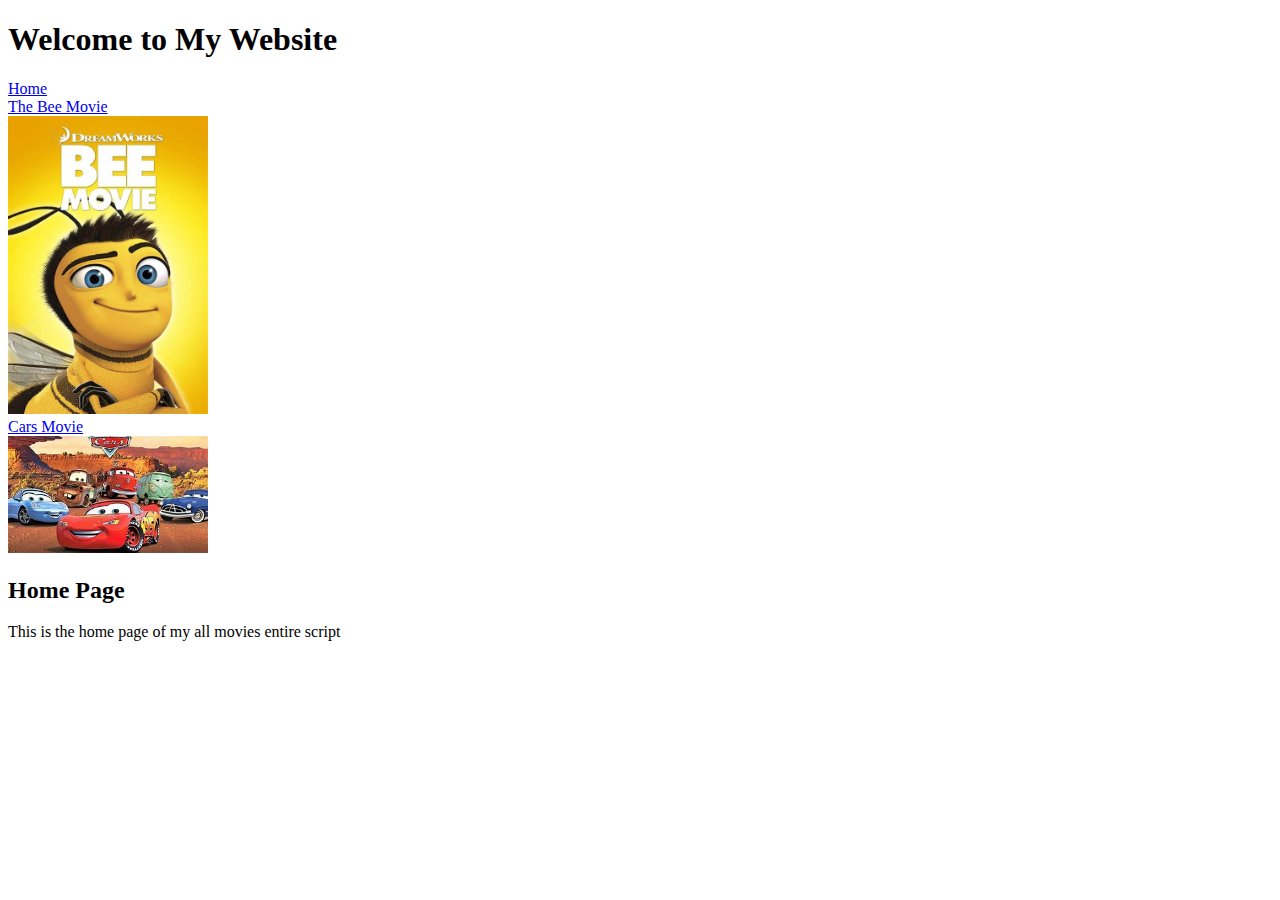
==== index.html @ f2e91916 "Update and rename home.html to index.html" ====
<!DOCTYPE html>
<html lang="en">
<head>
    <meta charset="UTF-8">
    <meta name="viewport" content="width=device-width, initial-scale=1.0">
    <link rel="stylesheet" href="styles.css">
    <title>My Website</title>
</head>
<body>
    <header>
        <h1>Welcome to My Website</h1>
        
        <a href="home.html">Home</a><br>
        
        <a href="bee.html">The Bee Movie</a><br>
        <img src="bee.jpg.jfif" alt="The Bee Movie" width="200"><br> <!-- Replace with the actual image path -->

        <a href="cars.html">Cars Movie</a><br>
        <img src="cars.jgp.jfif" alt="Cars Movie" width="200"><br> <!-- Replace with the actual image path -->

    </header>
    <main>
        <h2>Home Page</h2>
        <p>This is the home page of my all movies entire script</p>
    </main>
 
</body>
</html>
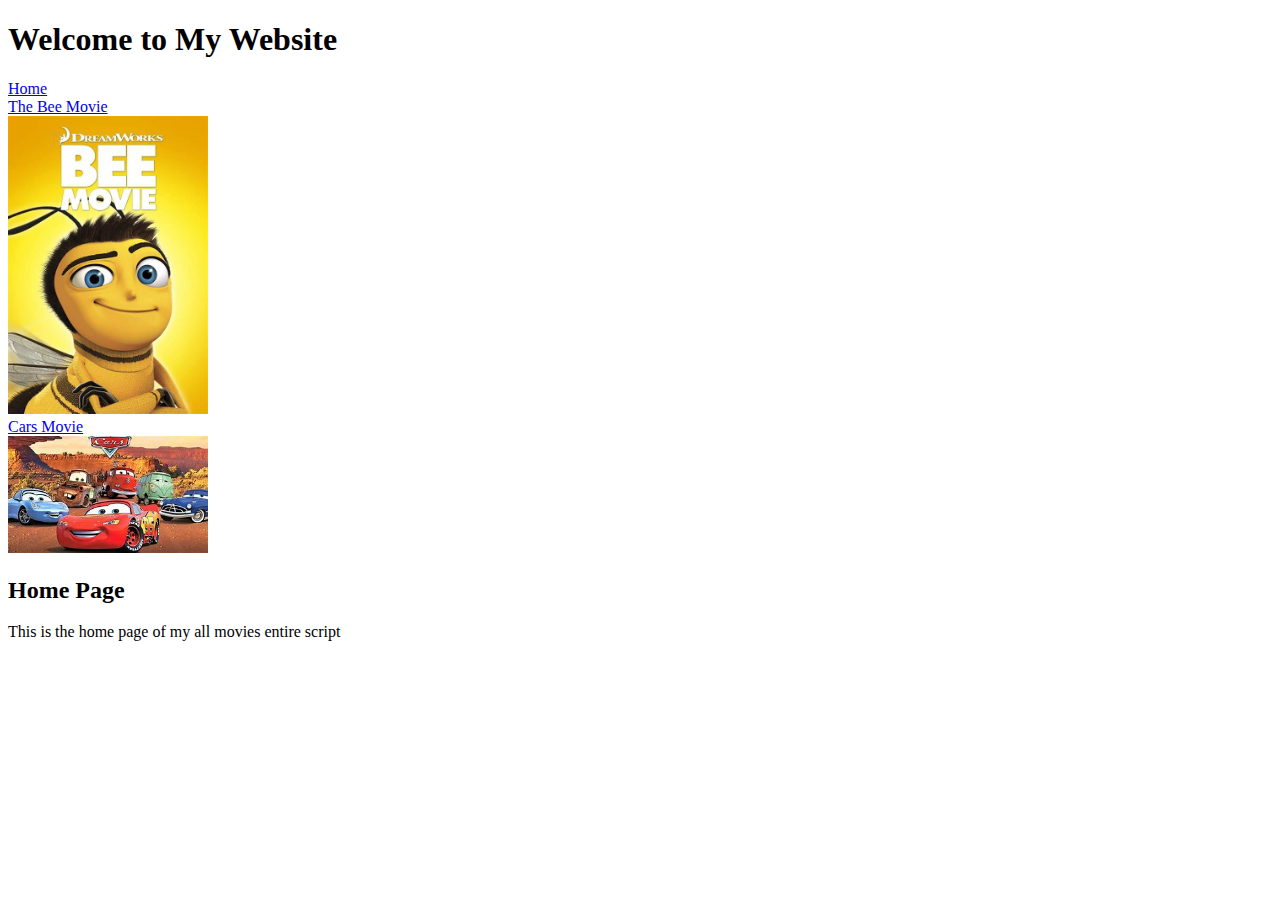
==== commit 7d256357: "Update index.html" ====
--- a/index.html
+++ b/index.html
@@ -1,6 +1,16 @@
 <!DOCTYPE html>
 <html lang="en">
 <head>
+<!-- Google tag (gtag.js) -->
+<script async src="https://www.googletagmanager.com/gtag/js?id=G-R90TPE7L11"></script>
+<script>
+  window.dataLayer = window.dataLayer || [];
+  function gtag(){dataLayer.push(arguments);}
+  gtag('js', new Date());
+
+  gtag('config', 'G-R90TPE7L11');
+</script>
+
     <meta charset="UTF-8">
     <meta name="viewport" content="width=device-width, initial-scale=1.0">
     <link rel="stylesheet" href="styles.css">
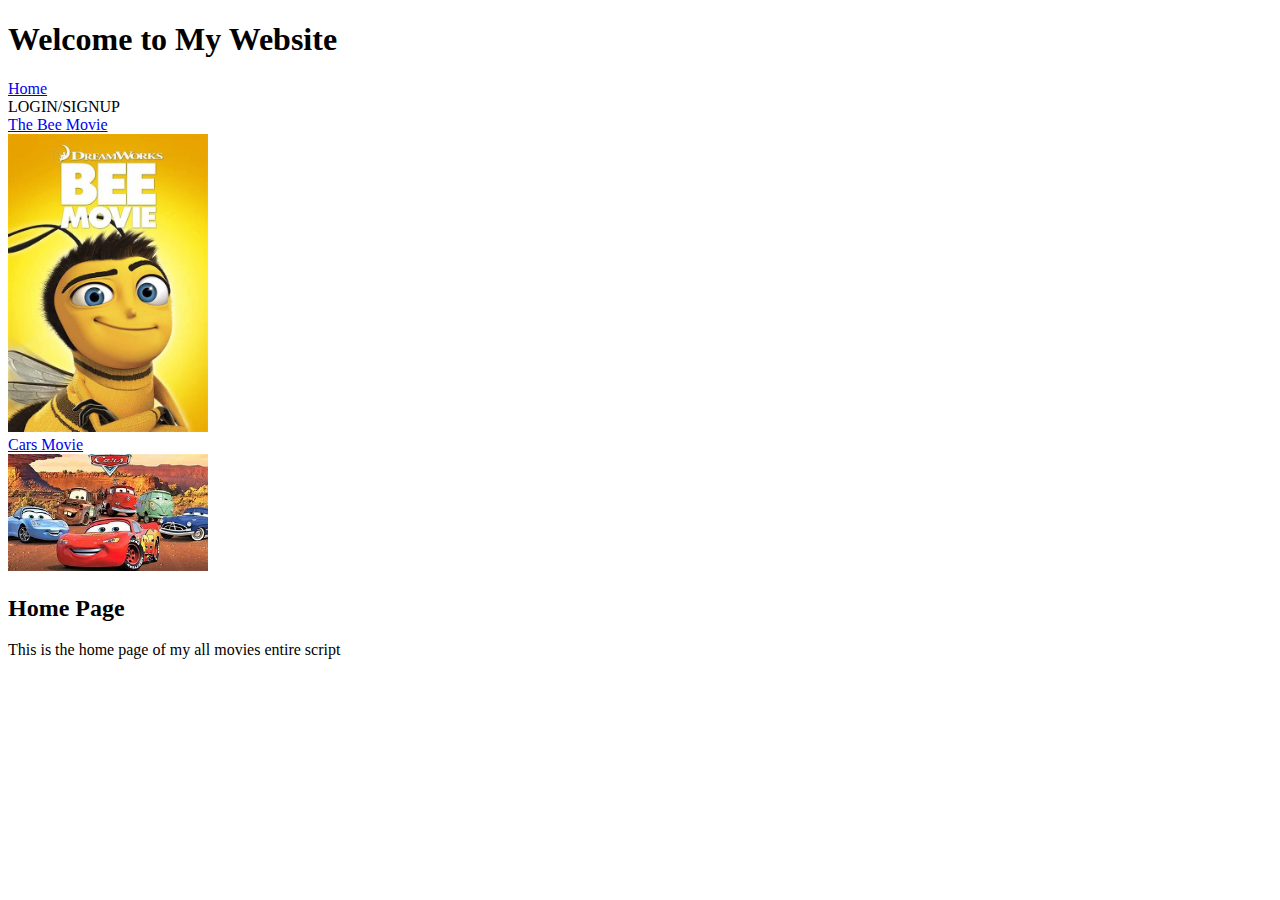
==== commit 90ab5b0e: "Update index.html" ====
--- a/index.html
+++ b/index.html
@@ -15,13 +15,15 @@
     <meta name="viewport" content="width=device-width, initial-scale=1.0">
     <link rel="stylesheet" href="styles.css">
     <title>My Website</title>
+  <meta name="google-site-verification" content="gix6J6s6EQbzCS3G4yLPbOhDbruu_sGdOo4DmrLmBK4"/>
 </head>
+<meta name="google-site-verification" content="gix6J6s6EQbzCS3G4yLPbOhDbruu_sGdOo4DmrLmBK4"/>
 <body>
     <header>
         <h1>Welcome to My Website</h1>
         
         <a href="home.html">Home</a><br>
-        
+        <a herf="login.html">LOGIN/SIGNUP</a><br>
         <a href="bee.html">The Bee Movie</a><br>
         <img src="bee.jpg.jfif" alt="The Bee Movie" width="200"><br> <!-- Replace with the actual image path -->
 
